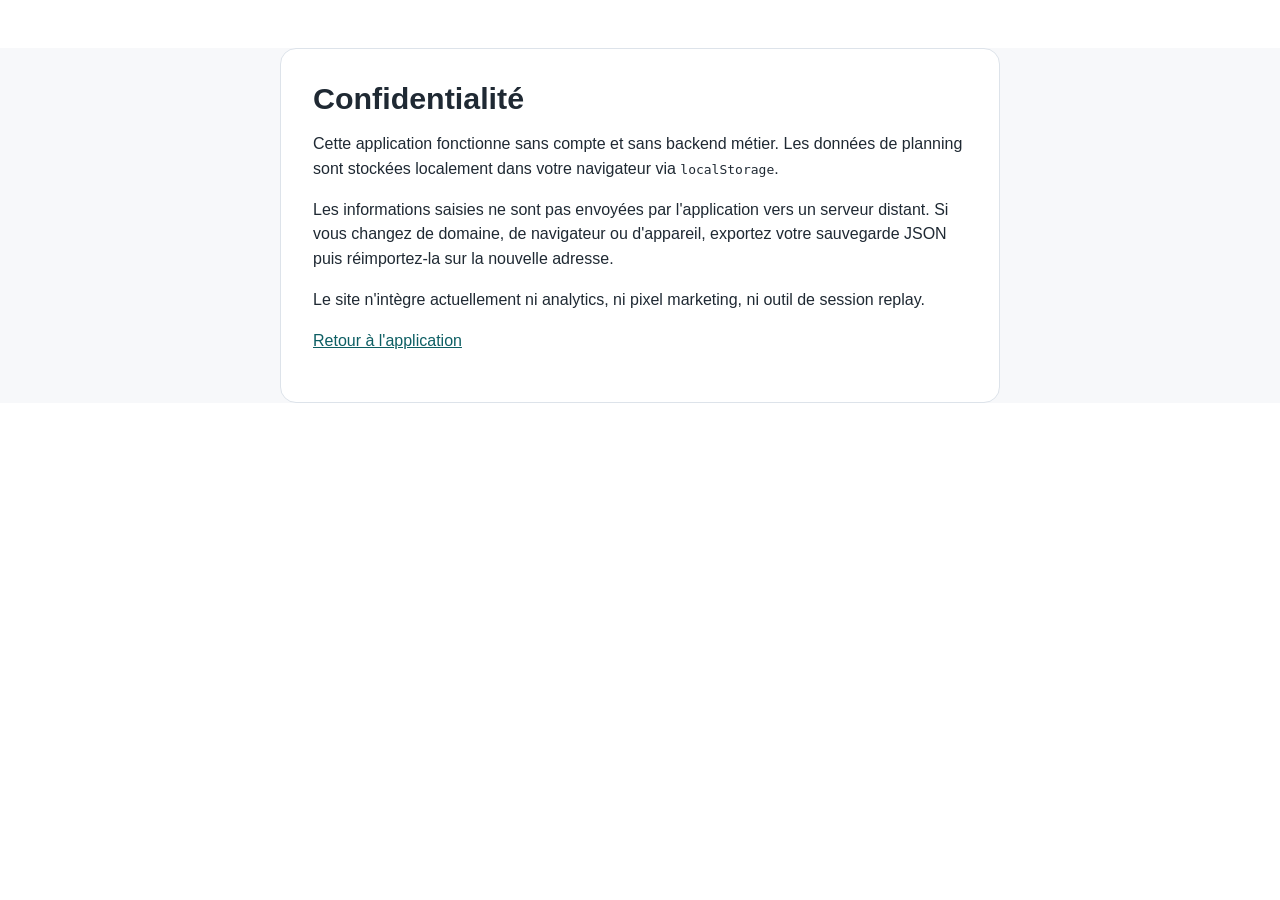
==== confidentialite.html @ 83c51a21 "feat: enhance public launch readiness with assets and documentation - Added public launch assets inc" ====
<!doctype html>
<html lang="fr">
  <head>
    <meta charset="UTF-8" />
    <meta name="viewport" content="width=device-width, initial-scale=1.0" />
    <meta
      name="description"
      content="Informations de confidentialité pour la calculette quota annuel."
    />
    <meta name="robots" content="index,follow" />
    <meta name="theme-color" content="#ffffff" />
    <link rel="canonical" href="./confidentialite.html" />
    <link rel="icon" href="./favicon.png" type="image/png" />
    <title>Confidentialité | Calculette quota annuel</title>
    <style>
      :root {
        color-scheme: light;
        font-family: -apple-system, BlinkMacSystemFont, "Segoe UI", sans-serif;
        line-height: 1.55;
        color: #1f2933;
        background: #ffffff;
      }

      * {
        box-sizing: border-box;
      }

      body {
        margin: 0;
        background: #f7f8fa;
      }

      main {
        width: min(720px, calc(100% - 2rem));
        margin: 3rem auto;
        padding: 2rem;
        background: #ffffff;
        border: 1px solid #dde3ea;
        border-radius: 16px;
      }

      h1 {
        margin-top: 0;
        margin-bottom: 1rem;
        font-size: 1.9rem;
        line-height: 1.15;
      }

      p,
      li {
        margin: 0 0 1rem;
      }

      ul {
        padding-left: 1.2rem;
        margin: 0 0 1rem;
      }

      a {
        color: #0d5e63;
      }
    </style>
  </head>
  <body>
    <main>
      <h1>Confidentialité</h1>
      <p>
        Cette application fonctionne sans compte et sans backend métier. Les
        données de planning sont stockées localement dans votre navigateur via
        <code>localStorage</code>.
      </p>
      <p>
        Les informations saisies ne sont pas envoyées par l'application vers un
        serveur distant. Si vous changez de domaine, de navigateur ou d'appareil,
        exportez votre sauvegarde JSON puis réimportez-la sur la nouvelle adresse.
      </p>
      <p>
        Le site n'intègre actuellement ni analytics, ni pixel marketing, ni outil
        de session replay.
      </p>
      <p><a href="./index.html">Retour à l'application</a></p>
    </main>
  </body>
</html>
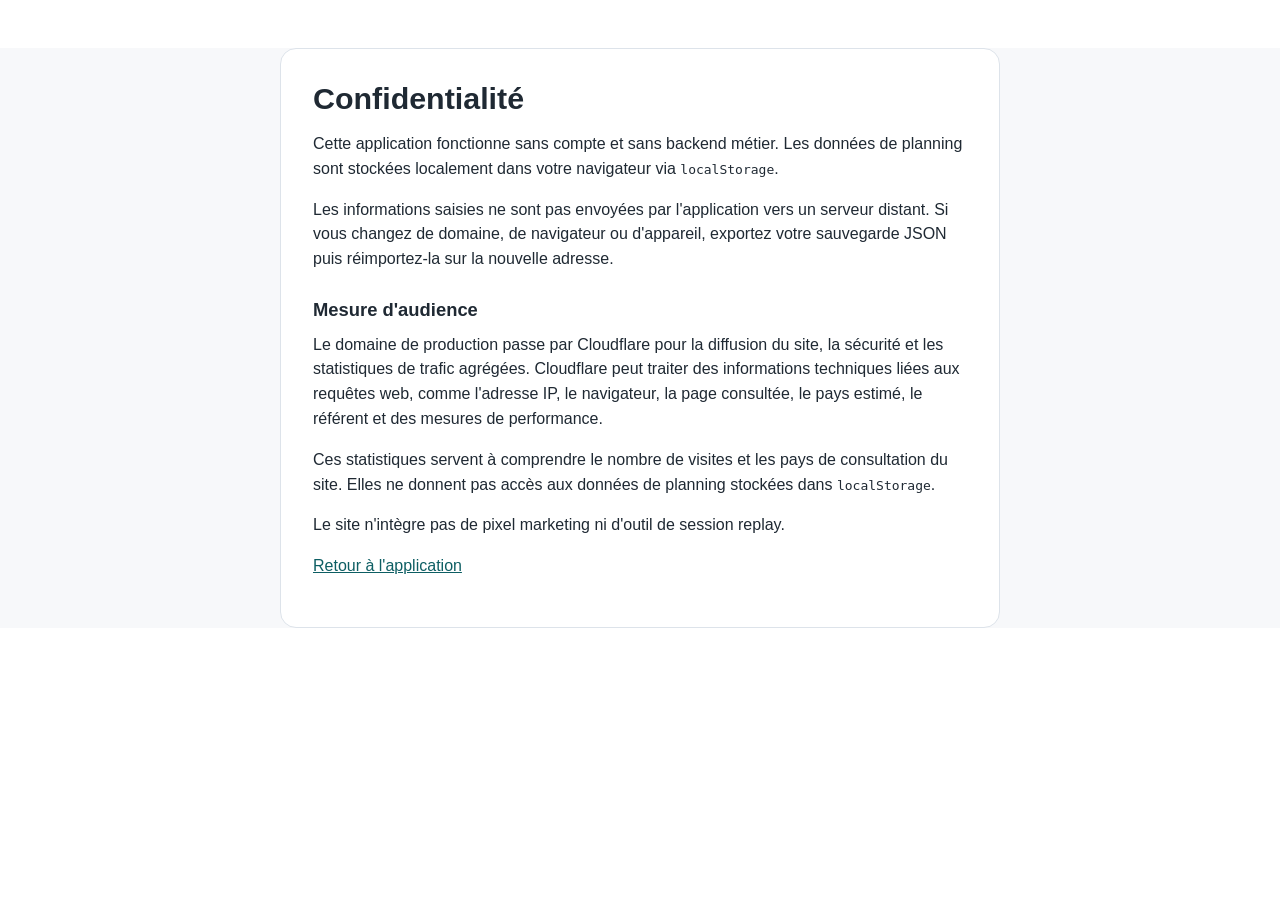
==== commit ae12ceb2: "feat: document Cloudflare integration for production domain and update related assets" ====
--- a/confidentialite.html
+++ b/confidentialite.html
@@ -5,13 +5,13 @@
     <meta name="viewport" content="width=device-width, initial-scale=1.0" />
     <meta
       name="description"
-      content="Informations de confidentialité pour la calculette quota annuel."
+      content="Informations de confidentialité pour la calculette jours-homme."
     />
     <meta name="robots" content="index,follow" />
     <meta name="theme-color" content="#ffffff" />
-    <link rel="canonical" href="./confidentialite.html" />
+    <link rel="canonical" href="https://monquota.fr/confidentialite.html" />
     <link rel="icon" href="./favicon.png" type="image/png" />
-    <title>Confidentialité | Calculette quota annuel</title>
+    <title>Confidentialité | Calculette jours-homme</title>
     <style>
       :root {
         color-scheme: light;
@@ -46,6 +46,12 @@
         line-height: 1.15;
       }
 
+      h2 {
+        margin: 1.6rem 0 0.75rem;
+        font-size: 1.15rem;
+        line-height: 1.25;
+      }
+
       p,
       li {
         margin: 0 0 1rem;
@@ -74,9 +80,21 @@
         serveur distant. Si vous changez de domaine, de navigateur ou d'appareil,
         exportez votre sauvegarde JSON puis réimportez-la sur la nouvelle adresse.
       </p>
+      <h2>Mesure d'audience</h2>
       <p>
-        Le site n'intègre actuellement ni analytics, ni pixel marketing, ni outil
-        de session replay.
+        Le domaine de production passe par Cloudflare pour la diffusion du site,
+        la sécurité et les statistiques de trafic agrégées. Cloudflare peut traiter
+        des informations techniques liées aux requêtes web, comme l'adresse IP, le
+        navigateur, la page consultée, le pays estimé, le référent et des mesures
+        de performance.
+      </p>
+      <p>
+        Ces statistiques servent à comprendre le nombre de visites et les pays de
+        consultation du site. Elles ne donnent pas accès aux données de planning
+        stockées dans <code>localStorage</code>.
+      </p>
+      <p>
+        Le site n'intègre pas de pixel marketing ni d'outil de session replay.
       </p>
       <p><a href="./index.html">Retour à l'application</a></p>
     </main>
